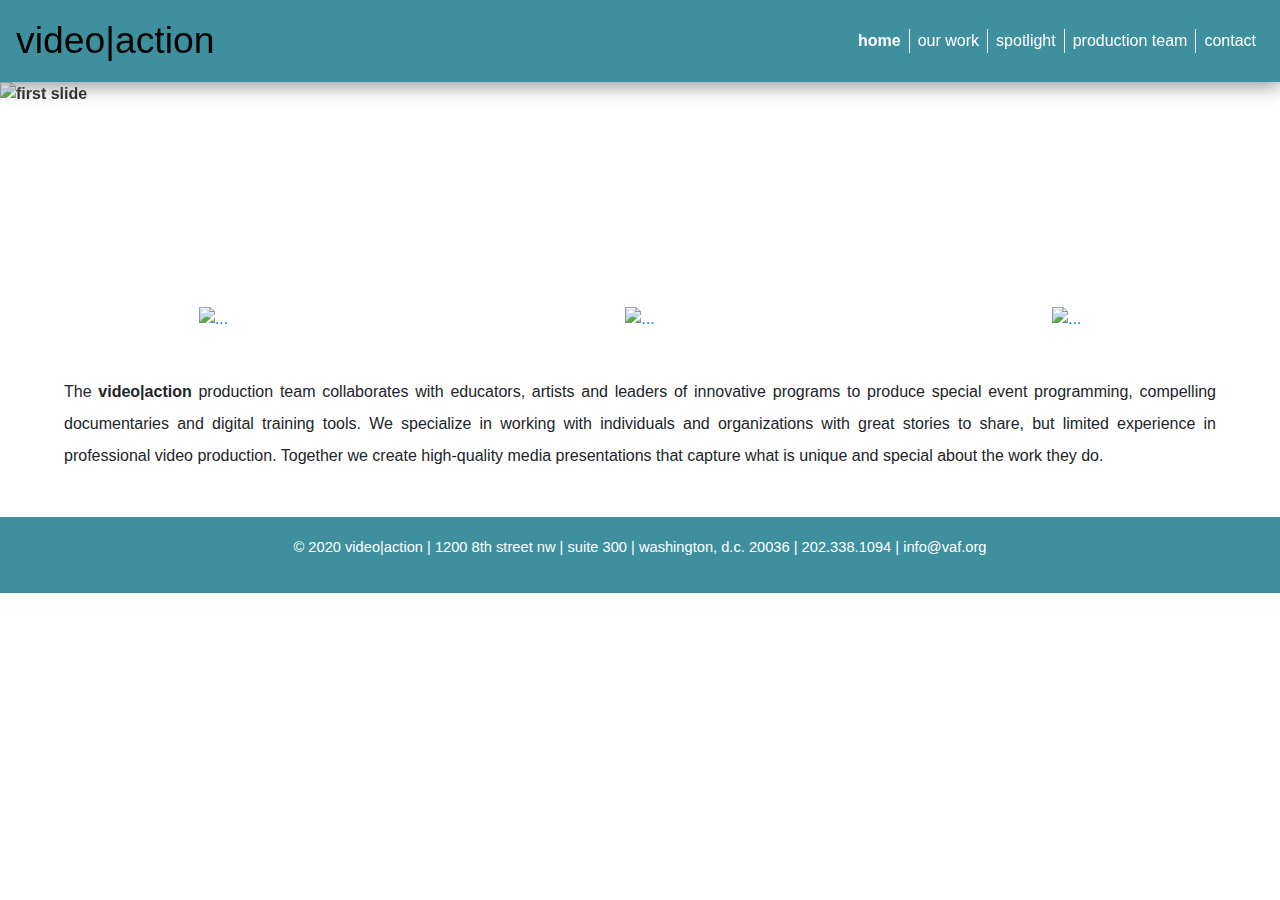
==== index.html @ 01e829ec "fixed publishing issue" ====
<!DOCTYPE html>
<html lang="en">

    <head>
        <title>video|action</title>
        <meta name="viewport" content="width=device-width, initial-scale=1.0">
        <link rel="stylesheet" href="https://stackpath.bootstrapcdn.com/bootstrap/4.5.2/css/bootstrap.min.css" integrity="sha384-JcKb8q3iqJ61gNV9KGb8thSsNjpSL0n8PARn9HuZOnIxN0hoP+VmmDGMN5t9UJ0Z" crossorigin="anonymous">
        <link href="styles/styles.css" rel="stylesheet" type="text/css">
    </head>
    
    <body>
        <nav class="navbar sticky-top navbar-expand-md">
            <a class="navbar-brand" href="index.html">video|action</a>
            
            <button class="navbar-toggler navbar-light" type="button" data-toggle="collapse" data-target="#navbarSupportedContent" aria-controls="navbarSupportedContent" aria-expanded="false" aria-label="Toggle navigation">
                <span class="navbar-toggler-icon"></span>
            </button>
            
            <div class="collapse navbar-collapse" id="navbarSupportedContent">
                <ul class="navbar-nav ml-auto">
                    <li class="nav-item active">
                      <a class="nav-link" href="index.html">
                          home
                      </a>
                    </li>
                    <li class="nav-item">
                      <a class="nav-link" href="work.html">
                          our work
                      </a>
                    </li>
                    <li class="nav-item">
                      <a class="nav-link" href="spotlight.html">
                          spotlight
                      </a>
                    </li>
                    <li class="nav-item">
                      <a class="nav-link" href="productionteam.html">
                          production team
                      </a>
                    </li>
                    <li class="nav-item">
                      <a class="nav-link nav-last" href="contactbootstrap.html">
                          contact
                      </a>
                    </li>
                  </ul>
            </div>
        </nav>    
        
        <main>
            <div id="carousel" class="carousel slide" data-ride="carousel">
                
                <div class="carousel-inner">
                    <div class="carousel-item active" data-interval="3000">
                        <img src="https://via.placeholder.com/1200x600.png?text=First+Slide" class="d-block w-100" alt="first slide">
                        <!-- delete below if no caption-->
                        <div class="carousel-caption d-none d-md-block">
                            <h5>providing voices</h5>
                            <p>for those whose voices are rarely heard</p>
                        </div>
                    </div>
                    <div class="carousel-item" data-interval="3000">
                        <img src="https://via.placeholder.com/1200x600.png/FF0000?text=Second+Slide" class="d-block w-100" alt="second slide">
                        <div class="carousel-caption d-none d-md-block">
                        </div>
                    </div>
                    <div class="carousel-item" data-interval="3000">
                        <img src="https://via.placeholder.com/900x600.png/008000?text=Third+Slide" class="d-block w-100" alt="third slide">
                        <div class="carousel-caption d-none d-md-block">
                        </div>
                    </div>
                </div>
                
                <!--Below are arrows-->
               <!-- <a class="carousel-control-prev" href="#carousel" role="button" data-slide="prev">
                    <span class="carousel-control-prev-icon" aria-hidden="true"></span>
                    <span class="sr-only">Previous</span>
                </a>
                <a class="carousel-control-next" href="#carousel" role="button" data-slide="next">
                    <span class="carousel-control-next-icon" aria-hidden="true"></span>
                    <span class="sr-only">Next</span>
                </a> -->
            </div>
            
            <br/>
            
           <!-- <div class="card-deck">
                <a class="card" href="work.html">
                    <img src="images/IMG%20still_%20Circle%20of%20Healing_Leoncavallo.jpg" class="card-img" alt="our work">
                <p>our work</p>
                </a>
                <a class="card" href="spotlight.html">
                    <img src="images/IMG%20still_%20Connecting%20with%20youth_feather.jpg" class="card-img-top card-img" alt="spotlight">
                    <p>spotlight</p>
                </a>
                <a class="card" href="productionteam.html">
                    <img src="images/IMG_2171%20HORSE%20boy%20+%20horse_Leoncavallo.jpg" class="card-img-top card-img" alt="production team">
                    <p>production team</p>
                </a>
            </div> -->
            
           <!-- <div class="row page-links">
                <div class="col-md-4">
                    <div class="img-container">
                        <a href="work.html">
                            <img src="images/IMG%20still_%20Circle%20of%20Healing_Leoncavallo.jpg" style="width:100%" alt="our work">
                            <p>our work</p>
                        </a>
                    </div>
                </div>
                <div class="col-md-4">
                    <div class="img-container">
                        <a href="work.html">
                            <img src="images/IMG%20still_%20Circle%20of%20Healing_Leoncavallo.jpg" style="width:100%" alt="our work">
                            <p>our work</p>
                        </a>
                    </div>
                </div>
                <div class="col-md-4">
                    <div class="img-container">
                        <a href="work.html">
                            <img src="images/IMG%20still_%20Circle%20of%20Healing_Leoncavallo.jpg" style="width:100%" alt="our work">
                            <p>our work</p>
                        </a>
                    </div>
                </div>
            </div> -->
            
            <div class="index-images">
                <div class="img-bg-home">
                    <a class="img-a" href="#">
                        <img src="https://via.placeholder.com/250" alt="..." class="spotlight-img">
                        <p>our work</p>
                    </a>
                </div>
                <div class="img-bg-home">
                    <a class="img-a" href="#">
                        <img src="https://via.placeholder.com/250" alt="..." class="spotlight-img">
                        <p>spotlight</p>
                    </a>
                </div>
                <div class="img-bg-home">
                    <a class="img-a" href="#">
                        <img src="https://via.placeholder.com/250" alt="..." class="spotlight-img">
                        <p>production team</p>
                    </a>
                </div>
            </div>
            
            
            
            
           <!--<div class="row" id="gallery">
                <div class="col-12 col-sm-6 col-lg-3 mb-3 hover">
                    <div class="img_background">
                        <img class="w-100" src="https://hips.hearstapps.com/hmg-prod.s3.amazonaws.com/images/dog-puppy-on-garden-royalty-free-image-1586966191.jpg?crop=1.00xw:0.669xh;0,0.190xh&resize=640:*" alt="Placeholder image">
                        <p>Text to display on hover</p>
                    </div>
                </div>
                <div class="col-12 col-sm-6 col-lg-3 mb-3 hover">
                    <div class="img_background">
                        <img class="w-100" src="https://www.dogtime.com/assets/uploads/2011/03/puppy-development-1280x720.jpg" alt="Placeholder image">
                        <p>Text to display on hover</p>
                    </div>
                </div>
                <div class="col-12 col-sm-6 col-lg-3 mb-3 hover">
                    <div class="img_background">
                        <img class="w-100" src="https://cdn.royalcanin-weshare-online.io/UCImMmgBaxEApS7LuQnZ/v2/eukanuba-market-image-puppy-beagle?w=5596&h=2317&rect=574,77,1850,1045&auto=compress,enhance" alt="Placeholder image" data-target="#homeLinks" data-slide-to="2">
                        <p>Text to display on hover</p>
                    </div>
                </div>
            </div> -->
            
            <p class="infotext">The <b>video|action </b>production team collaborates with educators, artists and leaders of innovative programs to produce special event programming, compelling documentaries and digital training tools. We specialize in working with individuals and organizations with great stories to share, but limited experience in professional video production. Together we create high-quality media presentations that capture what is unique and special about the work they do.</p>
        </main>
        
        <footer class="index-footer">
            <p>&copy; 2020 video|action | 1200 8th street nw | suite 300 | washington, d.c. 20036 | 202.338.1094 | info@vaf.org</p>
        </footer>
        
        
        
        
    <script src="https://code.jquery.com/jquery-3.5.1.slim.min.js" integrity="sha384-DfXdz2htPH0lsSSs5nCTpuj/zy4C+OGpamoFVy38MVBnE+IbbVYUew+OrCXaRkfj" crossorigin="anonymous"></script>
    <script src="https://cdn.jsdelivr.net/npm/popper.js@1.16.1/dist/umd/popper.min.js" integrity="sha384-9/reFTGAW83EW2RDu2S0VKaIzap3H66lZH81PoYlFhbGU+6BZp6G7niu735Sk7lN" crossorigin="anonymous"></script>
    <script src="https://stackpath.bootstrapcdn.com/bootstrap/4.5.2/js/bootstrap.min.js" integrity="sha384-B4gt1jrGC7Jh4AgTPSdUtOBvfO8shuf57BaghqFfPlYxofvL8/KUEfYiJOMMV+rV" crossorigin="anonymous"></script>
    
    </body>
</html>
---- styles/styles.css ----
html {
    position: relative;
    min-height: 100%;
}
body {
    margin-bottom: 60px;
    font-family: 'Verdana', 'Arial' sans-serif;
}

/* nav below */
button.position-absolute {
    right:1rem;
    top:1rem;
    z-index:1;
}
nav {
    background-color: #3F909E;
    box-shadow: 0px 1px 20px 1px grey;
    z-index: 1;
}
.navbar-brand {
    color: black;
    font-family: 'Trebuchet MS', sans-serif;
    font-size: 28pt;
    font-weight: 450;
}
.navbar-brand:hover {
    color: black;
}
.nav-link {
    color: white;
    border-right: 1px solid #fff;
    box-sizing: border-box;
    padding: 0px 6px;
}
.nav-last {
    border-right: none;
}
.nav-link:hover {
    color: lightgray;
}
.active {
    font-weight: bold;
}

@media screen and (max-width:767px){
    .nav-link {
        border-right: none;
        text-align: right;
    }
}
/* end nav */

/*index*/
.infotext {
    margin: 5vh 5vw;
    line-height: 2;
    text-align: justify;
}
.carousel-inner {
    height: 200px;
    width: 100%;
}
.index-images {
    display: flex;
    justify-content: center;
    flex-wrap: wrap;
    /*margin: -20px 0 0 -20px;*/
}
.img-bg-home {
    /*margin: 20px 0 0 20px;*/
    margin: auto;
}
.img-bg-home:hover {
    background-color: black;
    position: relative;
}
@media screen and (max-width: 767px) {
    .index-images {
        margin: -20px 0 0 -20px;
    }
    .img-bg-home {
        margin: 20px 0 0 20px;
    }
}
/* card deck */
.card {
    border:none;
}
.card:hover {
    background-color: black;
    position: relative;
}
.card:hover img{
    opacity: .5;
}
.card p {
    display:none;
    position:absolute;
    text-align: center;
    width:100%;
    top: 40%;
    color:white;
}
.card:hover p {
    display:block;
    cursor: pointer;
}
.prod-team {
    margin-right: 0px;
    padding-right: 0px;
}
/*end card deck*/
/*flex box images*/
.img-container:hover {
    background-color: black;
    position: relative;
    border-radius: 5px;
}
.img-container:hover img{
    opacity: .5;
}
.img-container p {
    display:none;
    position:absolute;
    text-align: center;
    width:100%;
    top: 40%;
    color:white;
}
.img-container:hover p {
    display:block;
    cursor: pointer;
}

/* footer */
footer {
    background-color: #3F909E;
    width: 100%;
    line-height: 60px;
    position: absolute;
}
footer p {
    color: white;
    text-align: center;
    font-size: 11pt;
    cursor: default;
}
.contact-footer {
    bottom: 0;
}

@media screen and (max-width:767px) {
    footer {
        line-height: 20px;
        height: 60px;
    }
    footer p {
        margin-top: 10px;
    }
}
/*end footer*/

main.contact {
    display: flex;
}

h2 {
    margin-top: 15px;
    margin-bottom: 15px;
}

/*sidebar*/
.sidebar {
    background-color: #3F909E;
    height: 60vh;
    width: 205px;
    margin-left: 20px;
    margin-top: 20px;
}
.links {
    list-style: none;
    color: white;
    text-align: center;
    padding-top: 10px;
}
.links li a {
    color: white;
    line-height: 40px;
}
.links li a.address {
    line-height: normal;
}
.links li a:hover {
    color: lightgray;
}

@media screen and (max-width:767px) {
    main.contact {
        display: block;
    }
    .sidebar {
        width: 90vw;
        height: 20vh;
        margin-left: 5vw;
    }
    .links {
        display: flex;
    }
    .links li a.address {
        line-height: 40px;
    }
}
/*end sidebar*/

/*form*/
.btn {
    background-color: #3F909E;
    border: none;
}

@media screen and (max-width:767px) {
    .btn {
        margin-bottom: 20px;
    }
}
/*end form*/

/*spotlight*/
h2.center {
    text-align: center;
}
h2.left {
    margin: 10px 5vw;
}
.spotlight-images {
    display: flex;
    justify-content: center;
    flex-wrap: wrap;
    margin: -20px 0 0 -40px;
    background-color: 
}
.img-background {
    margin: 20px 0 0 40px;
}
.img-background:hover {
    background-color: black;
    position: relative;
}
.img-a:hover img {
    opacity: .5;
    background-color: black;
}
.img-a p {
    display:none;
}
.img-a:hover p {
    display:block;
    position:absolute;
    text-align: center;
    width:100%;
    top: 50%;
    color:white;
}
.spotlight-images img {
    height: 30vw;
    box-shadow: 0px 4px 20px 0px #888;
}
.video-embed {
    width: 95%;
    margin: 0 2.5% 0;
    height: 50vw;
}
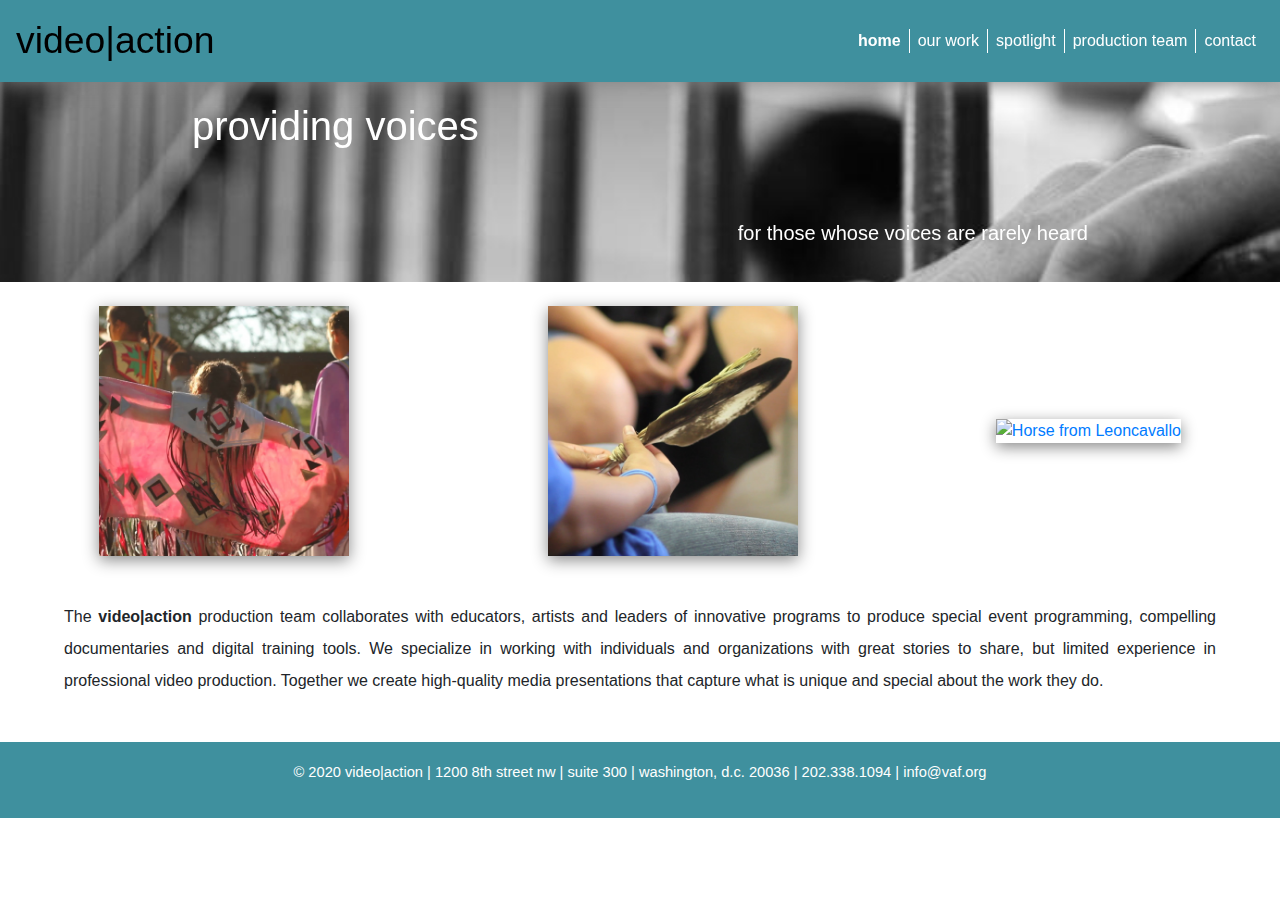
==== commit 6054bd11: "final?" ====
--- a/index.html
+++ b/index.html
@@ -52,130 +52,58 @@
                 
                 <div class="carousel-inner">
                     <div class="carousel-item active" data-interval="3000">
-                        <img src="https://via.placeholder.com/1200x600.png?text=First+Slide" class="d-block w-100" alt="first slide">
+                        <img src="images/2017_ame_brazil_womeninprison.jpg" class="d-block w-100" alt="women in prison">
                         <!-- delete below if no caption-->
-                        <div class="carousel-caption d-none d-md-block">
+                        <div class="carousel-caption">
                             <h5>providing voices</h5>
                             <p>for those whose voices are rarely heard</p>
                         </div>
                     </div>
                     <div class="carousel-item" data-interval="3000">
-                        <img src="https://via.placeholder.com/1200x600.png/FF0000?text=Second+Slide" class="d-block w-100" alt="second slide">
-                        <div class="carousel-caption d-none d-md-block">
+                        <img src="images/military.jpg" class="d-block w-100" alt="military formation">
+                        <div class="carousel-caption">
+                            <h5>telling stories</h5>
+                            <p>of people who shepherd programs that work</p>
                         </div>
                     </div>
                     <div class="carousel-item" data-interval="3000">
-                        <img src="https://via.placeholder.com/900x600.png/008000?text=Third+Slide" class="d-block w-100" alt="third slide">
-                        <div class="carousel-caption d-none d-md-block">
+                        <img src="images/homeless.jpeg" class="d-block w-100" alt="homeless man">
+                        <div class="carousel-caption">
+                            <h5>creating media</h5>
+                            <p>that changes lives</p>
                         </div>
                     </div>
                 </div>
-                
-                <!--Below are arrows-->
-               <!-- <a class="carousel-control-prev" href="#carousel" role="button" data-slide="prev">
-                    <span class="carousel-control-prev-icon" aria-hidden="true"></span>
-                    <span class="sr-only">Previous</span>
-                </a>
-                <a class="carousel-control-next" href="#carousel" role="button" data-slide="next">
-                    <span class="carousel-control-next-icon" aria-hidden="true"></span>
-                    <span class="sr-only">Next</span>
-                </a> -->
             </div>
             
             <br/>
             
-           <!-- <div class="card-deck">
-                <a class="card" href="work.html">
-                    <img src="images/IMG%20still_%20Circle%20of%20Healing_Leoncavallo.jpg" class="card-img" alt="our work">
-                <p>our work</p>
-                </a>
-                <a class="card" href="spotlight.html">
-                    <img src="images/IMG%20still_%20Connecting%20with%20youth_feather.jpg" class="card-img-top card-img" alt="spotlight">
-                    <p>spotlight</p>
-                </a>
-                <a class="card" href="productionteam.html">
-                    <img src="images/IMG_2171%20HORSE%20boy%20+%20horse_Leoncavallo.jpg" class="card-img-top card-img" alt="production team">
-                    <p>production team</p>
-                </a>
-            </div> -->
-            
-           <!-- <div class="row page-links">
-                <div class="col-md-4">
-                    <div class="img-container">
-                        <a href="work.html">
-                            <img src="images/IMG%20still_%20Circle%20of%20Healing_Leoncavallo.jpg" style="width:100%" alt="our work">
-                            <p>our work</p>
-                        </a>
-                    </div>
-                </div>
-                <div class="col-md-4">
-                    <div class="img-container">
-                        <a href="work.html">
-                            <img src="images/IMG%20still_%20Circle%20of%20Healing_Leoncavallo.jpg" style="width:100%" alt="our work">
-                            <p>our work</p>
-                        </a>
-                    </div>
-                </div>
-                <div class="col-md-4">
-                    <div class="img-container">
-                        <a href="work.html">
-                            <img src="images/IMG%20still_%20Circle%20of%20Healing_Leoncavallo.jpg" style="width:100%" alt="our work">
-                            <p>our work</p>
-                        </a>
-                    </div>
-                </div>
-            </div> -->
-            
             <div class="index-images">
                 <div class="img-bg-home">
-                    <a class="img-a" href="#">
-                        <img src="https://via.placeholder.com/250" alt="..." class="spotlight-img">
+                    <a class="img-a" href="work.html">
+                        <img src="images/IMG%20still_%20Circle%20of%20Healing_Leoncavallo.jpg" alt="Circle of Healing in Leoncavallo" class="index-img">
                         <p>our work</p>
                     </a>
                 </div>
                 <div class="img-bg-home">
-                    <a class="img-a" href="#">
-                        <img src="https://via.placeholder.com/250" alt="..." class="spotlight-img">
+                    <a class="img-a" href="spotlight.html">
+                        <img src="images/IMG%20still_%20Connecting%20with%20youth_feather.jpg" alt="Connecting with Youth Feather" class="index-img">
                         <p>spotlight</p>
                     </a>
                 </div>
                 <div class="img-bg-home">
-                    <a class="img-a" href="#">
-                        <img src="https://via.placeholder.com/250" alt="..." class="spotlight-img">
+                    <a class="img-a" href="productionteam.html">
+                        <img src="images/IMG_2171%20HORSE%20boy%20+%20horse_Leoncavallo.jpg" alt="Horse from Leoncavallo" class="index-img">
                         <p>production team</p>
                     </a>
                 </div>
             </div>
-            
-            
-            
-            
-           <!--<div class="row" id="gallery">
-                <div class="col-12 col-sm-6 col-lg-3 mb-3 hover">
-                    <div class="img_background">
-                        <img class="w-100" src="https://hips.hearstapps.com/hmg-prod.s3.amazonaws.com/images/dog-puppy-on-garden-royalty-free-image-1586966191.jpg?crop=1.00xw:0.669xh;0,0.190xh&resize=640:*" alt="Placeholder image">
-                        <p>Text to display on hover</p>
-                    </div>
-                </div>
-                <div class="col-12 col-sm-6 col-lg-3 mb-3 hover">
-                    <div class="img_background">
-                        <img class="w-100" src="https://www.dogtime.com/assets/uploads/2011/03/puppy-development-1280x720.jpg" alt="Placeholder image">
-                        <p>Text to display on hover</p>
-                    </div>
-                </div>
-                <div class="col-12 col-sm-6 col-lg-3 mb-3 hover">
-                    <div class="img_background">
-                        <img class="w-100" src="https://cdn.royalcanin-weshare-online.io/UCImMmgBaxEApS7LuQnZ/v2/eukanuba-market-image-puppy-beagle?w=5596&h=2317&rect=574,77,1850,1045&auto=compress,enhance" alt="Placeholder image" data-target="#homeLinks" data-slide-to="2">
-                        <p>Text to display on hover</p>
-                    </div>
-                </div>
-            </div> -->
-            
+    
             <p class="infotext">The <b>video|action </b>production team collaborates with educators, artists and leaders of innovative programs to produce special event programming, compelling documentaries and digital training tools. We specialize in working with individuals and organizations with great stories to share, but limited experience in professional video production. Together we create high-quality media presentations that capture what is unique and special about the work they do.</p>
         </main>
         
         <footer class="index-footer">
-            <p>&copy; 2020 video|action | 1200 8th street nw | suite 300 | washington, d.c. 20036 | 202.338.1094 | info@vaf.org</p>
+            <p>&copy; 2020 video|action | <a href="https://goo.gl/maps/j42dHKdHzcYnUNLE7">1200 8th street nw | suite 300 | washington, d.c. 20036</a> | <a href="tel:202-338-1094">202.338.1094</a> | <a href="mailto:info@vaf.org">info@vaf.org</a></p>
         </footer>
         
         
--- a/styles/styles.css
+++ b/styles/styles.css
@@ -39,7 +39,7 @@
 .nav-link:hover {
     color: lightgray;
 }
-.active {
+li.active {
     font-weight: bold;
 }
 
@@ -51,13 +51,38 @@
 }
 /* end nav */
 
+/*slideshow*/
+.carousel-caption {
+    display: absolute;
+    top: 0;
+    min-height: 200px;
+}
+.carousel-caption h5 {
+    top: 0;
+    text-align: left;
+    font-size: 30pt;
+}
+.carousel-caption p {
+    position: relative;
+    text-align: right;
+    font-size: 15pt;
+}
+.carousel img {
+    filter: grayscale(100%);
+}
+@media screen and (min-width: 500px){
+    .carousel-caption p {
+        top: 60px;
+    }
+}
 /*index*/
 .infotext {
     margin: 5vh 5vw;
     line-height: 2;
     text-align: justify;
-}
-.carousel-inner {
+    z-index: 1;
+}
+.carousel-item, .carousel-inner {
     height: 200px;
     width: 100%;
 }
@@ -65,73 +90,43 @@
     display: flex;
     justify-content: center;
     flex-wrap: wrap;
-    /*margin: -20px 0 0 -20px;*/
 }
 .img-bg-home {
-    /*margin: 20px 0 0 20px;*/
     margin: auto;
 }
 .img-bg-home:hover {
     background-color: black;
     position: relative;
-}
-@media screen and (max-width: 767px) {
+    box-shadow: none;
+}
+.img-bg-home img {
+    object-fit: cover;
+    height: 250px;
+    width: 250px;
+    box-shadow: 0px 4px 15px 0px #888;
+}
+@media screen and (max-width:820px) {
     .index-images {
         margin: -20px 0 0 -20px;
     }
     .img-bg-home {
         margin: 20px 0 0 20px;
-    }
-}
-/* card deck */
-.card {
-    border:none;
-}
-.card:hover {
-    background-color: black;
-    position: relative;
-}
-.card:hover img{
-    opacity: .5;
-}
-.card p {
-    display:none;
-    position:absolute;
-    text-align: center;
-    width:100%;
-    top: 40%;
-    color:white;
-}
-.card:hover p {
-    display:block;
-    cursor: pointer;
-}
-.prod-team {
-    margin-right: 0px;
-    padding-right: 0px;
+        width: 100%;
+    }
+    .img-bg-home img {
+        object-fit: cover;
+        width: 100%;
+        height: 30vh;
+    }
+}
+
+@media screen and (max-width: 447px){
+    .index-images a p{
+        text-align: center;
+        margin-left: 20px;
+    }
 }
 /*end card deck*/
-/*flex box images*/
-.img-container:hover {
-    background-color: black;
-    position: relative;
-    border-radius: 5px;
-}
-.img-container:hover img{
-    opacity: .5;
-}
-.img-container p {
-    display:none;
-    position:absolute;
-    text-align: center;
-    width:100%;
-    top: 40%;
-    color:white;
-}
-.img-container:hover p {
-    display:block;
-    cursor: pointer;
-}
 
 /* footer */
 footer {
@@ -140,11 +135,15 @@
     line-height: 60px;
     position: absolute;
 }
-footer p {
+footer p, footer a {
     color: white;
     text-align: center;
     font-size: 11pt;
     cursor: default;
+}
+footer a:hover {
+    color: lightgrey;
+    cursor: pointer;
 }
 .contact-footer {
     bottom: 0;
@@ -166,10 +165,20 @@
 }
 
 h2 {
-    margin-top: 15px;
-    margin-bottom: 15px;
-}
-
+    margin: 30px 0px;
+}
+h2.contact {
+    margin: 10px 0px;
+}
+h1 {
+    text-align: center;
+    margin: 30px 0px 0px;
+}
+@media screen and (max-width: 767px) {
+    h2.contact {
+        margin-top: 20px;
+    }
+}
 /*sidebar*/
 .sidebar {
     background-color: #3F909E;
@@ -202,13 +211,17 @@
     .sidebar {
         width: 90vw;
         height: 20vh;
-        margin-left: 5vw;
     }
     .links {
         display: flex;
     }
     .links li a.address {
         line-height: 40px;
+    }
+}
+@media screen and (max-width: 447px) {
+    .links li a.address {
+        line-height: 30px;
     }
 }
 /*end sidebar*/
@@ -218,7 +231,9 @@
     background-color: #3F909E;
     border: none;
 }
-
+.btn:hover {
+    background-color: grey;
+}
 @media screen and (max-width:767px) {
     .btn {
         margin-bottom: 20px;
@@ -231,43 +246,66 @@
     text-align: center;
 }
 h2.left {
-    margin: 10px 5vw;
+    margin: 10px 5vw 20px;
 }
 .spotlight-images {
     display: flex;
     justify-content: center;
     flex-wrap: wrap;
     margin: -20px 0 0 -40px;
-    background-color: 
 }
 .img-background {
     margin: 20px 0 0 40px;
 }
-.img-background:hover {
-    background-color: black;
-    position: relative;
-}
-.img-a:hover img {
-    opacity: .5;
-    background-color: black;
+.spotlight-images img {
+    height: 50vw;
+    box-shadow: 0px 4px 20px 0px #888;
 }
 .img-a p {
-    display:none;
-}
-.img-a:hover p {
-    display:block;
-    position:absolute;
-    text-align: center;
-    width:100%;
-    top: 50%;
-    color:white;
-}
-.spotlight-images img {
-    height: 30vw;
+    text-align: center;
+    color: black;
+    font-size: 14pt;
+    margin-top: 10px;
+}
+
+@media screen and (min-width: 447px) {
+    .img-background:hover {
+        background-color: black;
+        position: relative;
+    }
+    .img-a {
+        width: 40%;
+    }
+    .img-a:hover img {
+        opacity: .5;
+        background-color: black;
+    }
+    .img-a p {
+        display:none;
+    }
+    .img-a:hover p {
+        display:block;
+        position:absolute;
+        text-align: center;
+        width:100%;
+        top: 45%;
+        color:white;
+        font-size: 18pt;
+    }
+    .spotlight-images img {
+        height: 250px;
+    }
+}
+.spotlight-video {
+    display: flex;
+    justify-content: center;
+}
+.video {
+    height: 50vw;
     box-shadow: 0px 4px 20px 0px #888;
 }
-.video-embed {
-    width: 95%;
-    margin: 0 2.5% 0;
-    height: 50vw;
+@media screen and (min-width: 767px){
+    .video{
+        height: 45vw;
+    }
 }